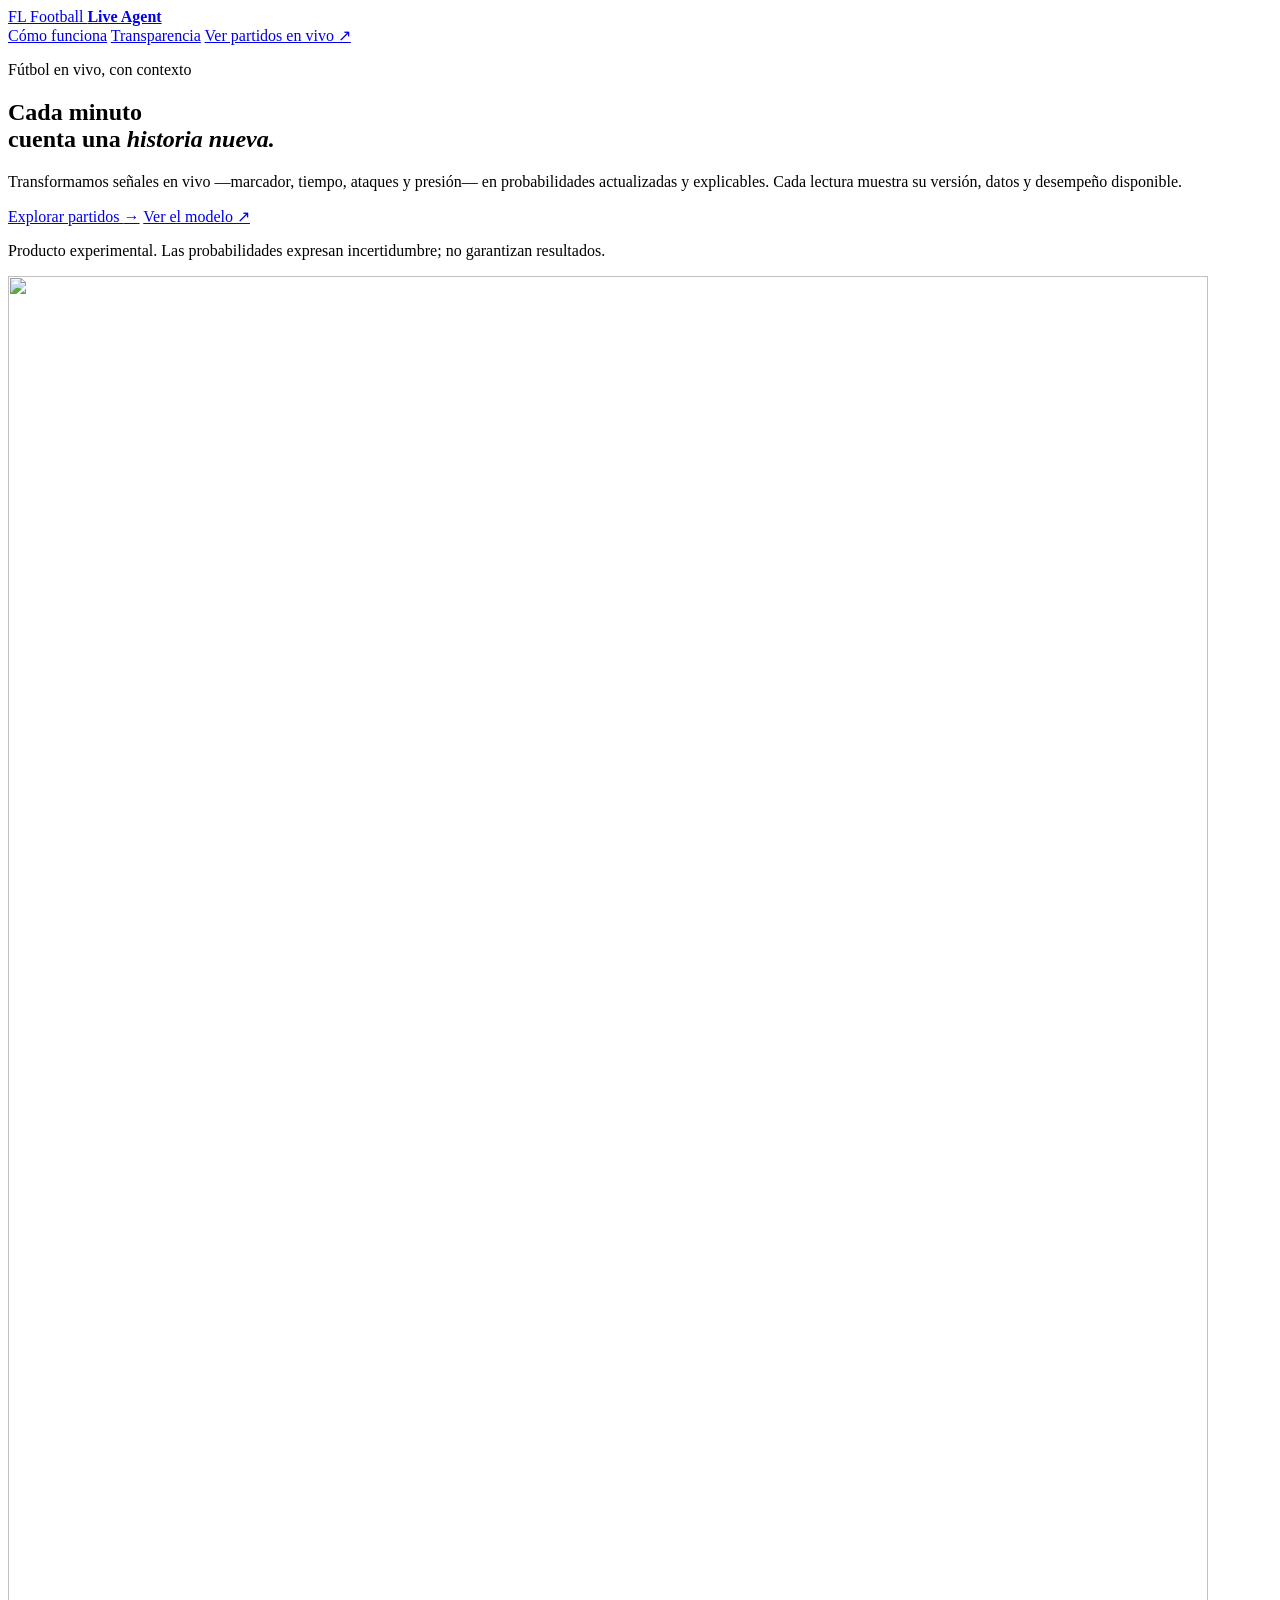
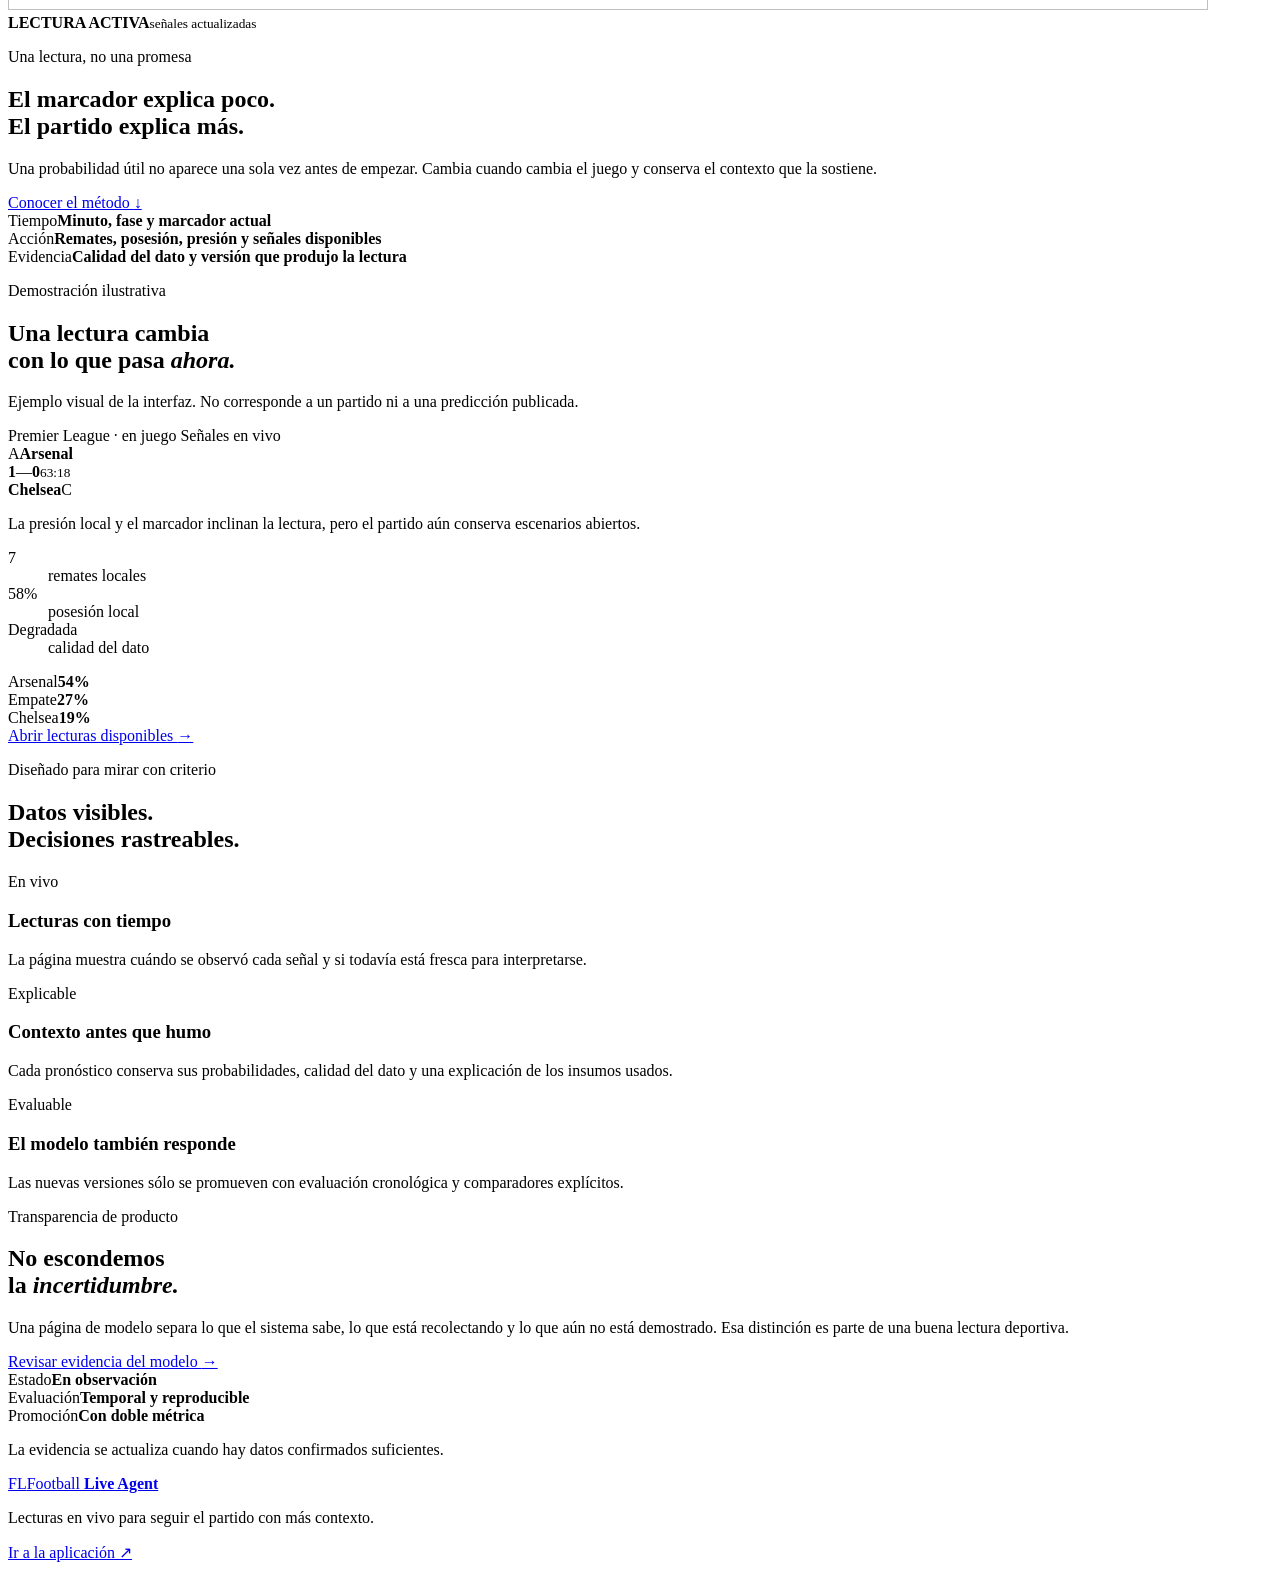
==== public/index.html @ 7af4eb2d "feat: add approved product landing page" ====
<!doctype html>
<html lang="es">
  <head>
    <meta charset="utf-8">
    <meta name="viewport" content="width=device-width, initial-scale=1">
    <meta name="theme-color" content="#09120f">
    <meta name="description" content="Lecturas de fútbol en vivo con probabilidades explicables y evidencia visible.">
    <title>Football Live Agent — lectura en vivo</title>
    <link rel="icon" href="/assets/favicon.svg" type="image/svg+xml">
    <link rel="stylesheet" href="/assets/site.css">
    <link rel="stylesheet" href="/assets/landing-overrides.css">
  </head>
  <body>
    <header class="site-header">
      <a class="brand" href="#hero" aria-label="Football Live Agent, inicio">
        <span class="brand-mark" aria-hidden="true">FL</span>
        <span>Football <b>Live Agent</b></span>
      </a>
      <nav aria-label="Navegación principal">
        <a href="#como-funciona">Cómo funciona</a>
        <a href="#evidencia">Transparencia</a>
        <a class="nav-action" href="/app">Ver partidos en vivo <span aria-hidden="true">↗</span></a>
      </nav>
    </header>

    <main>
      <section class="hero" id="hero" aria-labelledby="hero-title">
        <div class="hero-copy reveal">
          <p class="kicker"><span aria-hidden="true"></span> Fútbol en vivo, con contexto</p>
          <h1 id="hero-title">Cada minuto<br>cuenta una <em>historia nueva.</em></h1>
          <p class="hero-lead">Transformamos señales en vivo —marcador, tiempo, ataques y presión— en probabilidades actualizadas y explicables. Cada lectura muestra su versión, datos y desempeño disponible.</p>
          <div class="hero-actions">
            <a class="button primary" href="/app">Explorar partidos <span aria-hidden="true">→</span></a>
            <a class="button text" href="/modelo">Ver el modelo <span aria-hidden="true">↗</span></a>
          </div>
          <p class="hero-note">Producto experimental. Las probabilidades expresan incertidumbre; no garantizan resultados.</p>
        </div>
        <div class="hero-visual reveal" aria-hidden="true">
          <div class="orb orb-one"></div>
          <div class="orb orb-two"></div>
          <div class="radar"><span></span><span></span><span></span></div>
          <img src="/assets/football-players-white-kits.png" alt="" width="1200" height="1334">
          <div class="signal-card"><span class="signal-dot"></span><strong>LECTURA ACTIVA</strong><small>señales actualizadas</small></div>
        </div>
      </section>

      <section class="reading" id="live-reading" aria-labelledby="reading-title">
        <div class="section-intro reveal">
          <p class="kicker">Una lectura, no una promesa</p>
          <h2 id="reading-title">El marcador explica poco.<br><span>El partido explica más.</span></h2>
        </div>
        <div class="reading-grid">
          <article class="reading-statement reveal">
            <p>Una probabilidad útil no aparece una sola vez antes de empezar. Cambia cuando cambia el juego y conserva el contexto que la sostiene.</p>
            <a href="#como-funciona">Conocer el método <span aria-hidden="true">↓</span></a>
          </article>
          <div class="signal-list reveal" aria-label="Señales que se observan durante un partido">
            <div><span class="signal-number">Tiempo</span><strong>Minuto, fase y marcador actual</strong></div>
            <div><span class="signal-number">Acción</span><strong>Remates, posesión, presión y señales disponibles</strong></div>
            <div><span class="signal-number">Evidencia</span><strong>Calidad del dato y versión que produjo la lectura</strong></div>
          </div>
        </div>
      </section>

      <section class="demo" aria-labelledby="demo-title">
        <div class="demo-heading reveal">
          <p class="kicker">Demostración ilustrativa</p>
          <h2 id="demo-title">Una lectura cambia<br>con lo que pasa <em>ahora.</em></h2>
          <p>Ejemplo visual de la interfaz. No corresponde a un partido ni a una predicción publicada.</p>
        </div>
        <article class="match-reading reveal" aria-label="Ejemplo ilustrativo de lectura entre Arsenal y Chelsea">
          <div class="match-topline"><span>Premier League · en juego</span><span class="live-pill"><i></i> Señales en vivo</span></div>
          <div class="match-score">
            <div class="team"><span class="club-mark arsenal" aria-hidden="true">A</span><strong>Arsenal</strong></div>
            <div class="score"><b>1</b><span>—</span><b>0</b><small>63:18</small></div>
            <div class="team team-away"><strong>Chelsea</strong><span class="club-mark chelsea" aria-hidden="true">C</span></div>
          </div>
          <div class="match-summary">
            <p>La presión local y el marcador inclinan la lectura, pero el partido aún conserva escenarios abiertos.</p>
            <dl><div><dt>7</dt><dd>remates locales</dd></div><div><dt>58%</dt><dd>posesión local</dd></div><div><dt>Degradada</dt><dd>calidad del dato</dd></div></dl>
          </div>
          <div class="probability-row" aria-label="Probabilidades ilustrativas"><div class="outcome home"><span>Arsenal</span><b>54%</b><i></i></div><div class="outcome draw"><span>Empate</span><b>27%</b><i></i></div><div class="outcome away"><span>Chelsea</span><b>19%</b><i></i></div></div>
          <a class="demo-link" href="/app">Abrir lecturas disponibles <span aria-hidden="true">→</span></a>
        </article>
      </section>

      <section class="method" id="como-funciona" aria-labelledby="method-title">
        <div class="method-head reveal"><p class="kicker">Diseñado para mirar con criterio</p><h2 id="method-title">Datos visibles.<br><span>Decisiones rastreables.</span></h2></div>
        <div class="method-grid">
          <article class="reveal"><span>En vivo</span><h3>Lecturas con tiempo</h3><p>La página muestra cuándo se observó cada señal y si todavía está fresca para interpretarse.</p></article>
          <article class="reveal"><span>Explicable</span><h3>Contexto antes que humo</h3><p>Cada pronóstico conserva sus probabilidades, calidad del dato y una explicación de los insumos usados.</p></article>
          <article class="reveal"><span>Evaluable</span><h3>El modelo también responde</h3><p>Las nuevas versiones sólo se promueven con evaluación cronológica y comparadores explícitos.</p></article>
        </div>
      </section>

      <section class="evidence" id="evidencia" aria-labelledby="evidence-title">
        <div class="evidence-copy reveal"><p class="kicker">Transparencia de producto</p><h2 id="evidence-title">No escondemos<br>la <em>incertidumbre.</em></h2><p>Una página de modelo separa lo que el sistema sabe, lo que está recolectando y lo que aún no está demostrado. Esa distinción es parte de una buena lectura deportiva.</p><a class="button primary" href="/modelo">Revisar evidencia del modelo <span aria-hidden="true">→</span></a></div>
        <aside class="evidence-panel reveal" aria-label="Resumen de transparencia del modelo"><div><span>Estado</span><strong>En observación</strong></div><div><span>Evaluación</span><strong>Temporal y reproducible</strong></div><div><span>Promoción</span><strong>Con doble métrica</strong></div><p>La evidencia se actualiza cuando hay datos confirmados suficientes.</p></aside>
      </section>
    </main>

    <footer><a class="brand" href="#hero"><span class="brand-mark" aria-hidden="true">FL</span><span>Football <b>Live Agent</b></span></a><p>Lecturas en vivo para seguir el partido con más contexto.</p><a href="/app">Ir a la aplicación <span aria-hidden="true">↗</span></a></footer>
    <script src="/assets/site.js" defer></script>
  </body>
</html>
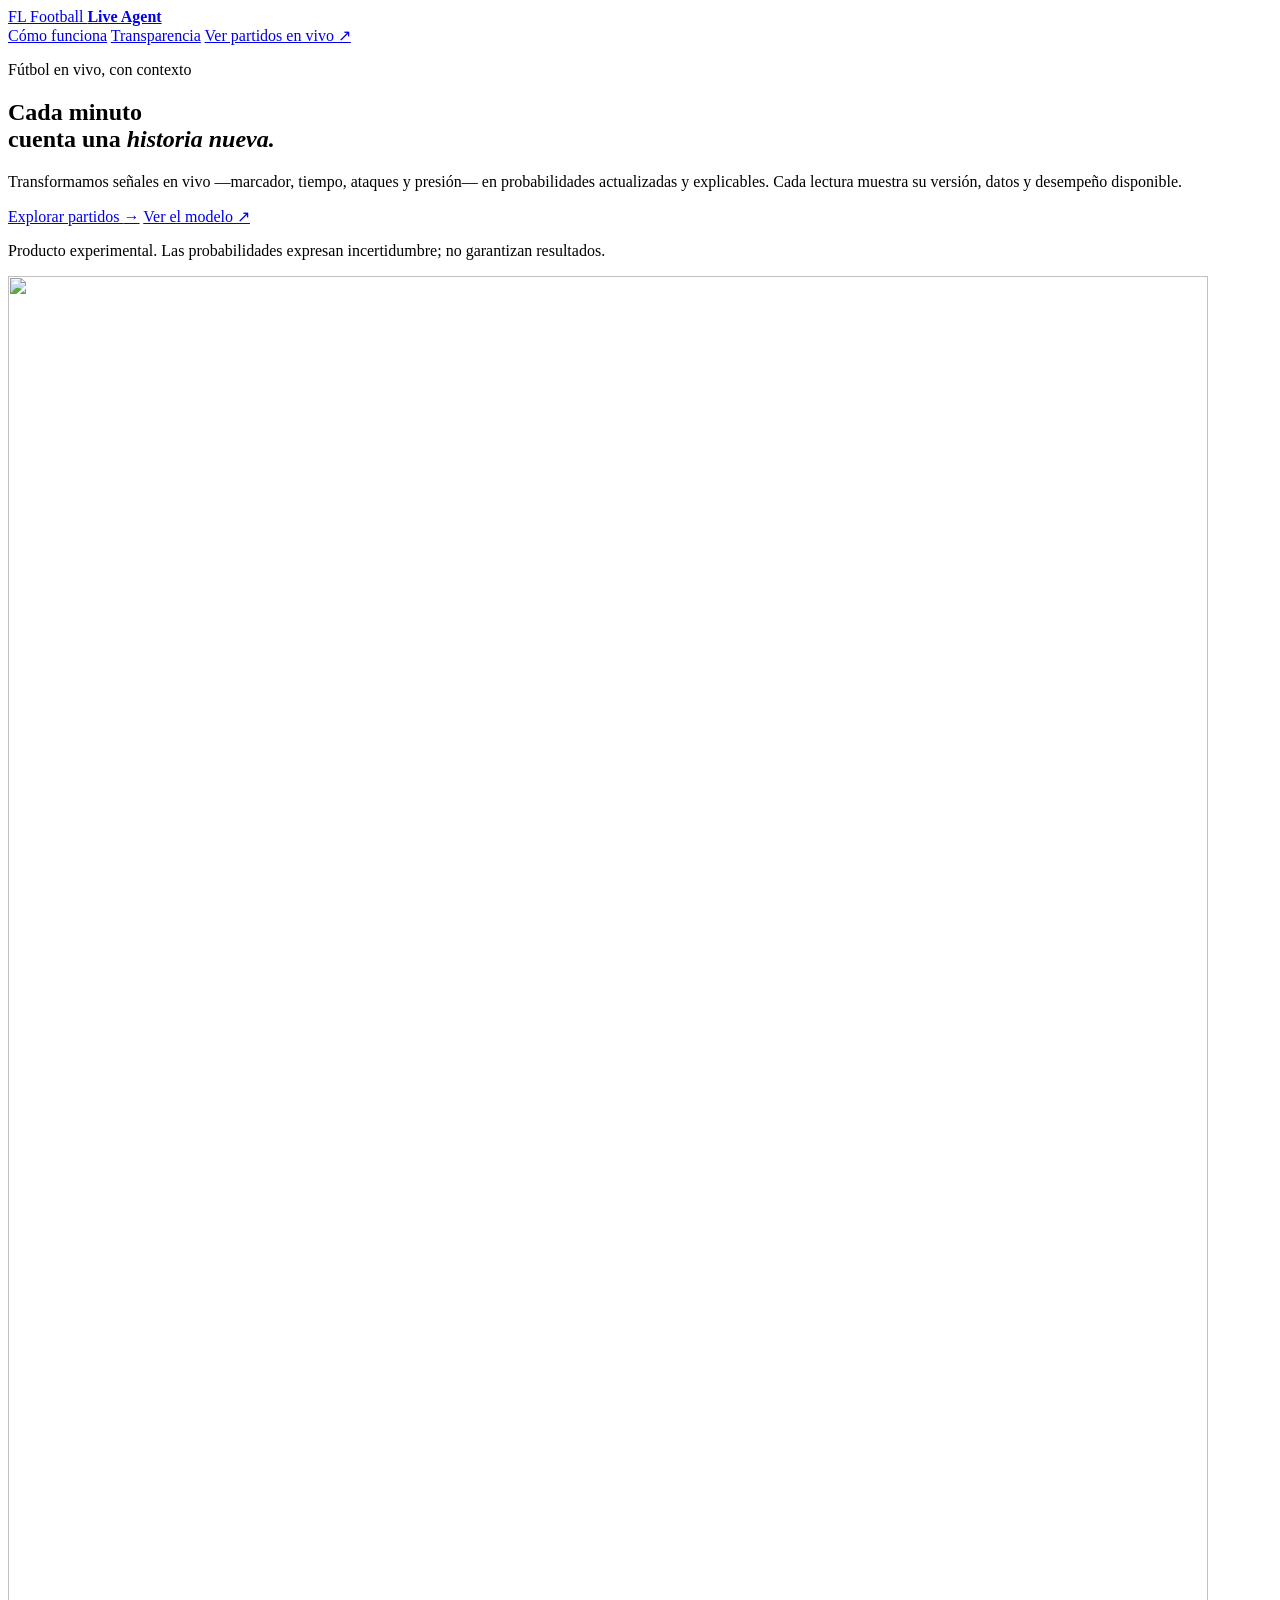
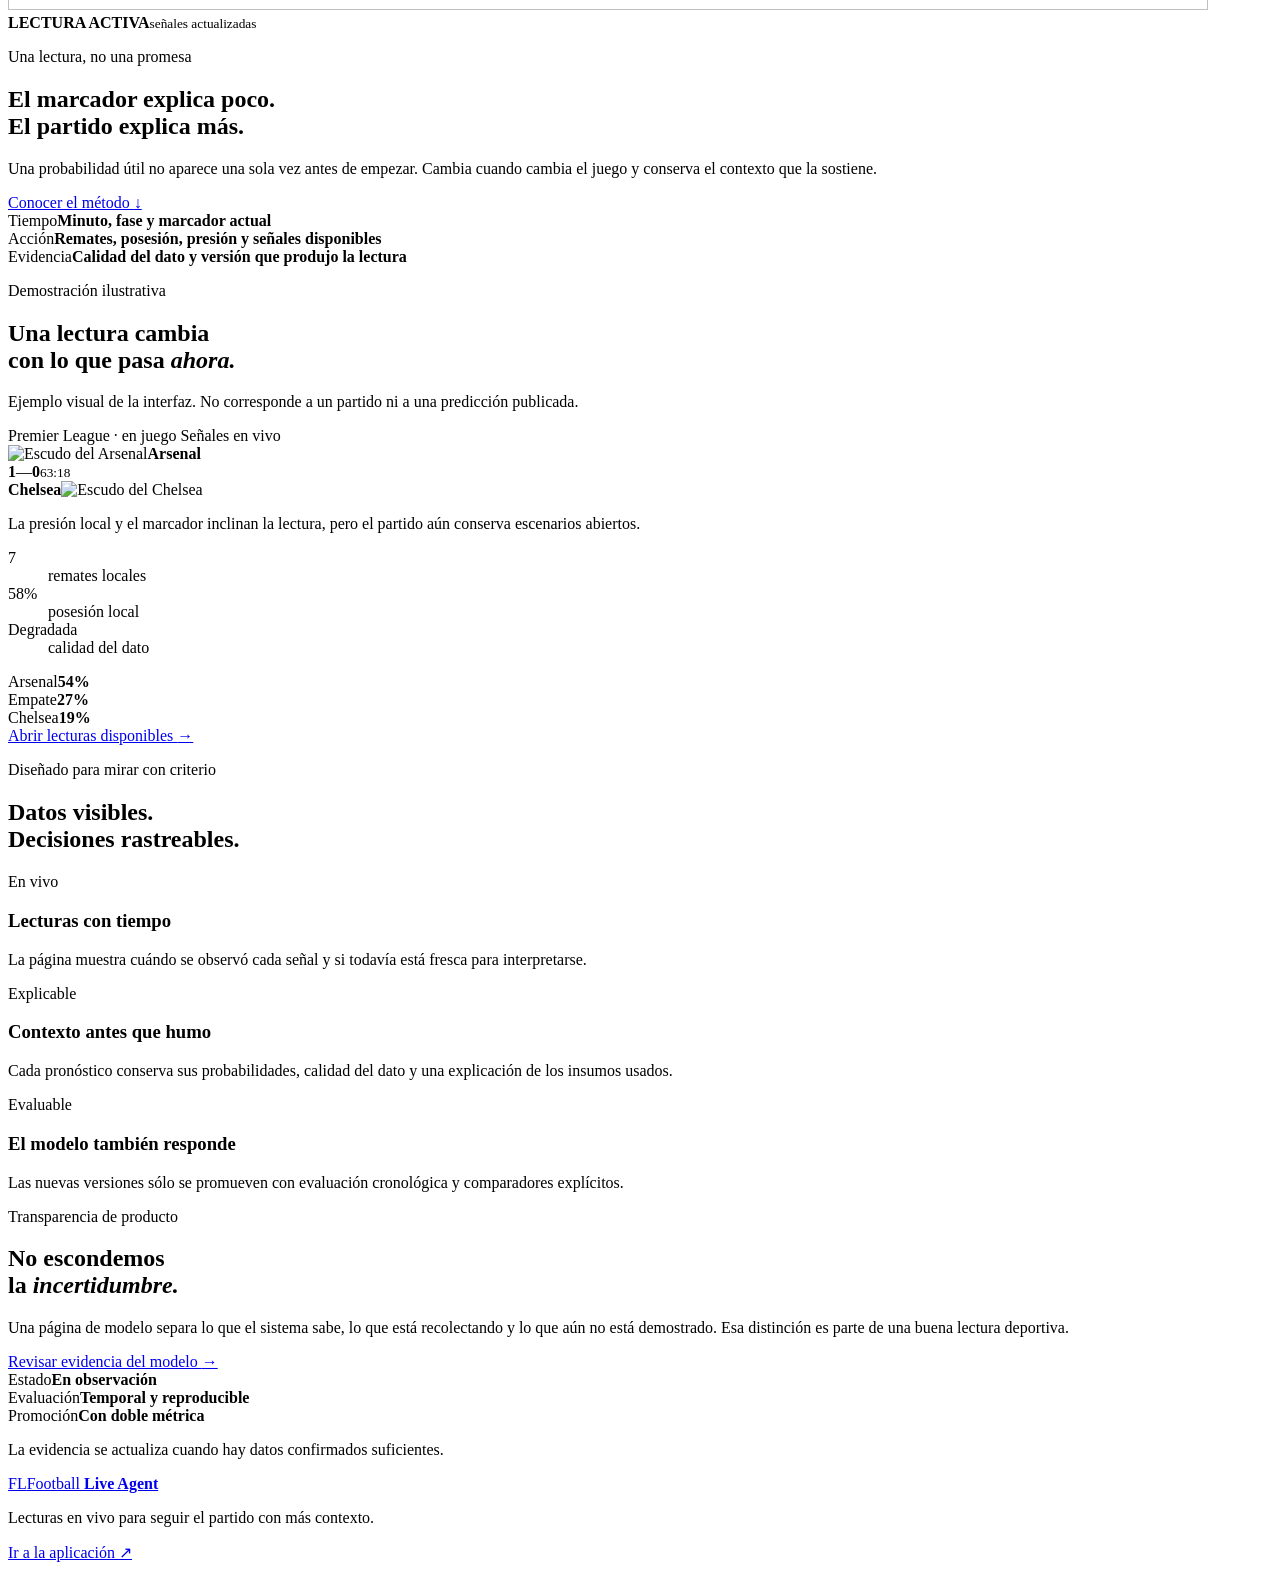
==== commit 1cdc9098: "feat: activate learning jobs and club crests" ====
--- a/public/index.html
+++ b/public/index.html
@@ -71,9 +71,9 @@
         <article class="match-reading reveal" aria-label="Ejemplo ilustrativo de lectura entre Arsenal y Chelsea">
           <div class="match-topline"><span>Premier League · en juego</span><span class="live-pill"><i></i> Señales en vivo</span></div>
           <div class="match-score">
-            <div class="team"><span class="club-mark arsenal" aria-hidden="true">A</span><strong>Arsenal</strong></div>
+            <div class="team"><span class="club-mark arsenal"><img src="https://cdn.freebiesupply.com/logos/large/2x/arsenal-2-logo-png-transparent.png" alt="Escudo del Arsenal" width="56" height="56" referrerpolicy="no-referrer"></span><strong>Arsenal</strong></div>
             <div class="score"><b>1</b><span>—</span><b>0</b><small>63:18</small></div>
-            <div class="team team-away"><strong>Chelsea</strong><span class="club-mark chelsea" aria-hidden="true">C</span></div>
+            <div class="team team-away"><strong>Chelsea</strong><span class="club-mark chelsea"><img src="https://cdn.freebiesupply.com/logos/large/2x/chelsea-fc-2-logo-png-transparent.png" alt="Escudo del Chelsea" width="56" height="56" referrerpolicy="no-referrer"></span></div>
           </div>
           <div class="match-summary">
             <p>La presión local y el marcador inclinan la lectura, pero el partido aún conserva escenarios abiertos.</p>
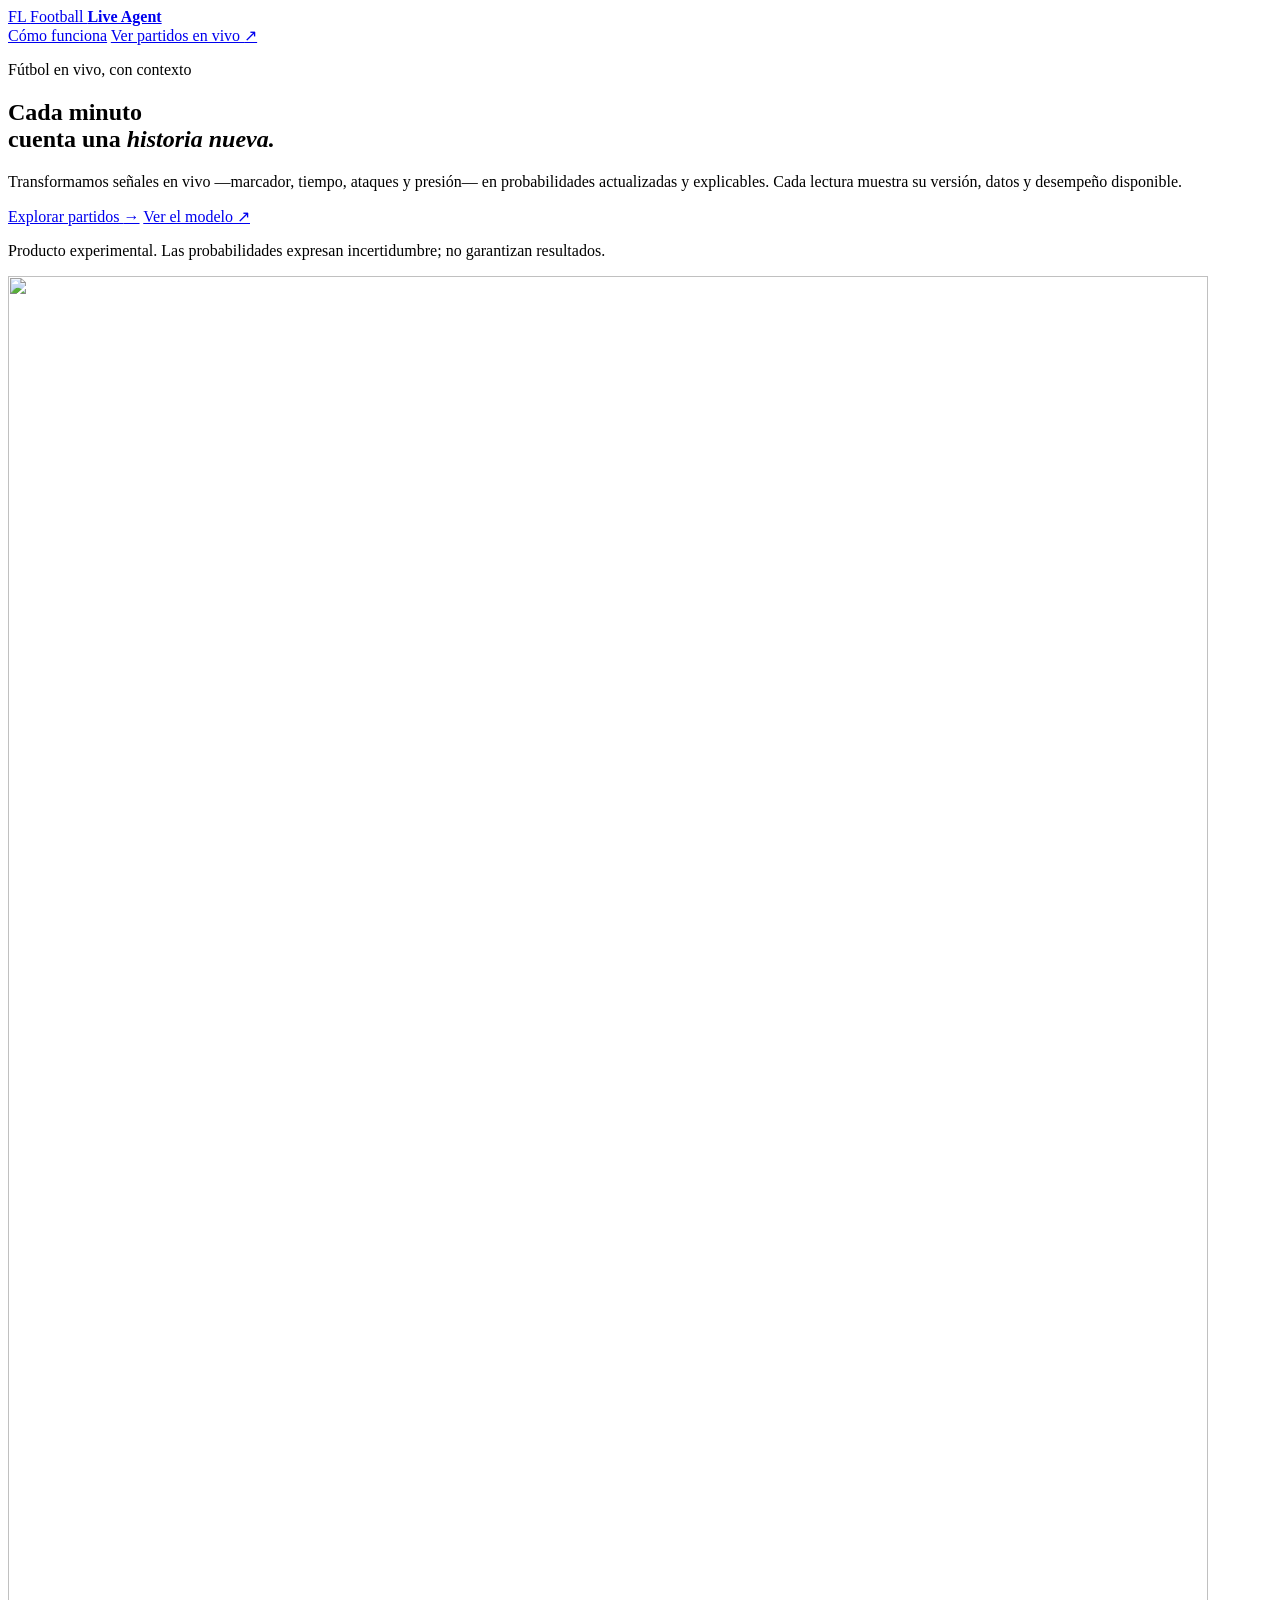
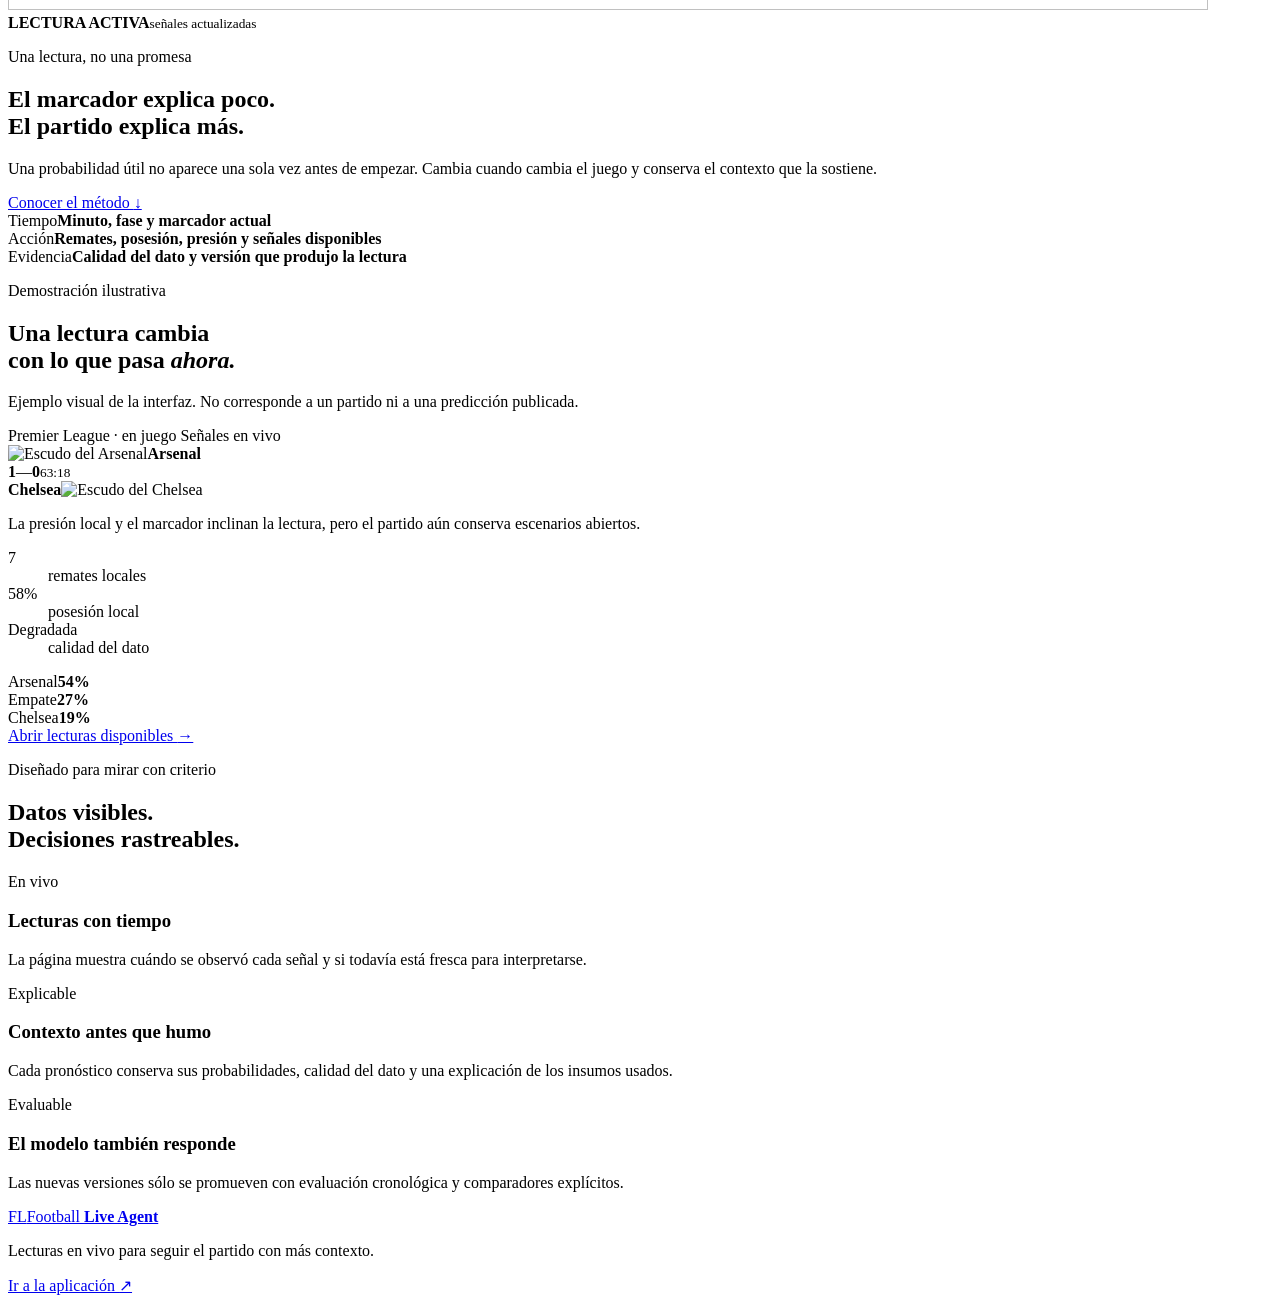
==== commit 9a379fd7: "feat: remove landing transparency section" ====
--- a/public/index.html
+++ b/public/index.html
@@ -10,7 +10,7 @@
     <link rel="stylesheet" href="/assets/site.css">
     <link rel="stylesheet" href="/assets/landing-overrides.css">
   </head>
-  <body>
+  <body class="product-page">
     <header class="site-header">
       <a class="brand" href="#hero" aria-label="Football Live Agent, inicio">
         <span class="brand-mark" aria-hidden="true">FL</span>
@@ -18,7 +18,6 @@
       </a>
       <nav aria-label="Navegación principal">
         <a href="#como-funciona">Cómo funciona</a>
-        <a href="#evidencia">Transparencia</a>
         <a class="nav-action" href="/app">Ver partidos en vivo <span aria-hidden="true">↗</span></a>
       </nav>
     </header>
@@ -71,9 +70,9 @@
         <article class="match-reading reveal" aria-label="Ejemplo ilustrativo de lectura entre Arsenal y Chelsea">
           <div class="match-topline"><span>Premier League · en juego</span><span class="live-pill"><i></i> Señales en vivo</span></div>
           <div class="match-score">
-            <div class="team"><span class="club-mark arsenal"><img src="https://cdn.freebiesupply.com/logos/large/2x/arsenal-2-logo-png-transparent.png" alt="Escudo del Arsenal" width="56" height="56" referrerpolicy="no-referrer"></span><strong>Arsenal</strong></div>
+            <div class="team"><span class="club-mark arsenal"><img src="https://imagecache.365scores.com/image/upload/f_png,w_160,h_160,c_limit,q_auto:eco,dpr_2,d_Competitors:default1.png/v20/Competitors/104" alt="Escudo del Arsenal" width="56" height="56" referrerpolicy="no-referrer"></span><strong>Arsenal</strong></div>
             <div class="score"><b>1</b><span>—</span><b>0</b><small>63:18</small></div>
-            <div class="team team-away"><strong>Chelsea</strong><span class="club-mark chelsea"><img src="https://cdn.freebiesupply.com/logos/large/2x/chelsea-fc-2-logo-png-transparent.png" alt="Escudo del Chelsea" width="56" height="56" referrerpolicy="no-referrer"></span></div>
+            <div class="team team-away"><strong>Chelsea</strong><span class="club-mark chelsea"><img src="https://imagecache.365scores.com/image/upload/f_png,w_160,h_160,c_limit,q_auto:eco,dpr_2,d_Competitors:default1.png/v7/Competitors/106" alt="Escudo del Chelsea" width="56" height="56" referrerpolicy="no-referrer"></span></div>
           </div>
           <div class="match-summary">
             <p>La presión local y el marcador inclinan la lectura, pero el partido aún conserva escenarios abiertos.</p>
@@ -93,10 +92,6 @@
         </div>
       </section>
 
-      <section class="evidence" id="evidencia" aria-labelledby="evidence-title">
-        <div class="evidence-copy reveal"><p class="kicker">Transparencia de producto</p><h2 id="evidence-title">No escondemos<br>la <em>incertidumbre.</em></h2><p>Una página de modelo separa lo que el sistema sabe, lo que está recolectando y lo que aún no está demostrado. Esa distinción es parte de una buena lectura deportiva.</p><a class="button primary" href="/modelo">Revisar evidencia del modelo <span aria-hidden="true">→</span></a></div>
-        <aside class="evidence-panel reveal" aria-label="Resumen de transparencia del modelo"><div><span>Estado</span><strong>En observación</strong></div><div><span>Evaluación</span><strong>Temporal y reproducible</strong></div><div><span>Promoción</span><strong>Con doble métrica</strong></div><p>La evidencia se actualiza cuando hay datos confirmados suficientes.</p></aside>
-      </section>
     </main>
 
     <footer><a class="brand" href="#hero"><span class="brand-mark" aria-hidden="true">FL</span><span>Football <b>Live Agent</b></span></a><p>Lecturas en vivo para seguir el partido con más contexto.</p><a href="/app">Ir a la aplicación <span aria-hidden="true">↗</span></a></footer>
